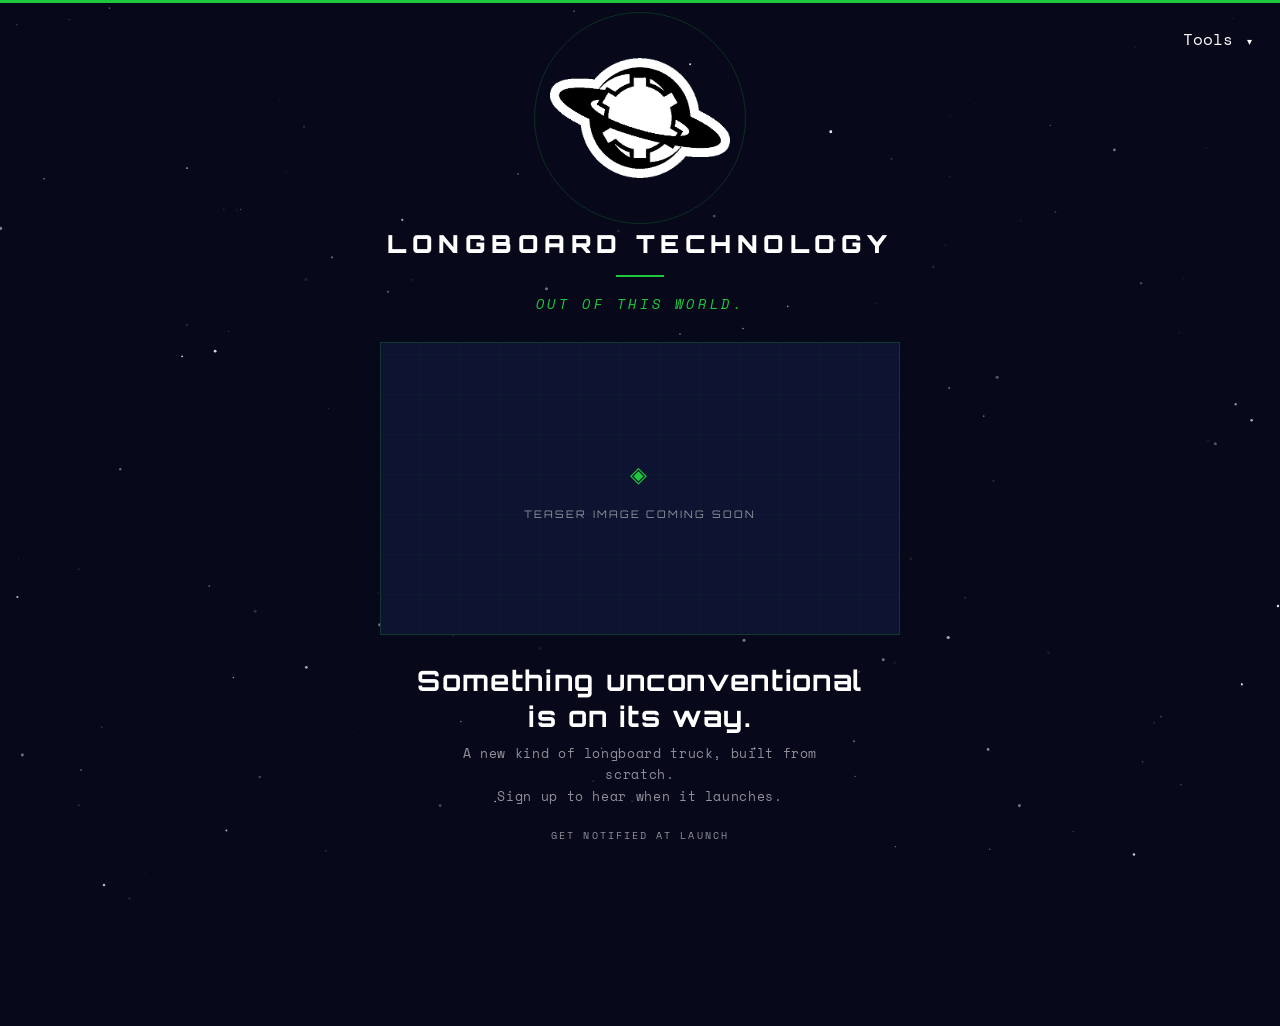
==== Landing/index.html @ 3efc74cf "Static-on-Netlify migration, Phase 1 (additive). Reorganize: Netlify/ -> Landing/ for clarity; new T" ====
<!DOCTYPE html>
<html lang="en">
<head>
<meta charset="UTF-8">
<meta name="viewport" content="width=device-width, initial-scale=1.0">
<title>Longboard Technology — Coming Soon</title>
<link rel="preconnect" href="https://fonts.googleapis.com">
<link href="https://fonts.googleapis.com/css2?family=Orbitron:wght@700;900&family=Space+Mono:ital@0;1&display=swap" rel="stylesheet">
<style>
  *, *::before, *::after { box-sizing: border-box; margin: 0; padding: 0; }

  :root {
    --navy: #07091a;
    --navy-mid: #0d1330;
    --accent:        #1ec73d;
    --accent-bright: #46e262;
    --accent-dim:    rgba(30,199,61,0.12);
    --accent-glow:   rgba(30,199,61,0.35);
    --white: #ffffff;
    --muted: rgba(255,255,255,0.55);
    --border: rgba(30,199,61,0.2);
  }

  html, body {
    height: 100%;
    background: var(--navy);
    color: var(--white);
    font-family: 'Space Mono', monospace;
    overflow-x: hidden;
  }

  canvas#stars {
    position: fixed;
    inset: 0;
    z-index: 0;
    pointer-events: none;
  }

  .page {
    position: relative;
    z-index: 1;
    min-height: 100vh;
    display: flex;
    flex-direction: column;
    align-items: center;
    justify-content: center;
    padding: 1.75rem 1.5rem 3rem;
  }

  /* top rule */
  .top-rule {
    position: absolute;
    top: 0; left: 0; right: 0;
    height: 3px;
    background: var(--accent);
  }

  /* site nav — small top-right strip. Single entry for now ("Tools"); designed
     to grow with siblings (Store, About, Wiki) as the site evolves. */
  .site-nav {
    position: absolute;
    top: 1.5rem;
    right: 1.75rem;
    z-index: 5;
    display: flex;
    gap: 1.25rem;
    animation: fadeUp 1s 0.4s both;
  }
  .nav-link {
    font-family: 'Orbitron', sans-serif;
    font-size: 0.6rem;
    font-weight: 700;
    letter-spacing: 0.2em;
    text-transform: uppercase;
    color: var(--muted);
    text-decoration: none;
    border-bottom: 1px solid transparent;
    padding: 0.2rem 0;
    transition: color 0.2s, border-color 0.2s;
  }
  .nav-link:hover {
    color: var(--accent);
    border-color: var(--accent);
  }

  /* Nav dropdown — Tools toggle expands to show per-tool links.
     Visually: pure text, no pane / no border / no background. The toggle
     reads identically to a .nav-link; the open dropdown is a right-aligned
     stack of muted-grey text lines that color-shift to accent on hover. */
  .nav-item { position: relative; }
  .nav-toggle {
    /* Reset all user-agent button styling so the button reads as text. */
    background: none;
    border: none;
    outline: none;
    font: inherit;
    color: inherit;
    letter-spacing: inherit;
    text-transform: inherit;
    margin: 0;
    padding: 0.2rem 0;
    line-height: inherit;
    cursor: pointer;
  }
  .nav-toggle:focus-visible {
    /* Subtle keyboard-only focus ring, well away from the text */
    outline: 1px dotted var(--muted);
    outline-offset: 6px;
  }
  .nav-caret {
    display: inline-block;
    margin-left: 0.25rem;
    font-size: 0.65rem;
    transition: transform 0.2s;
  }
  .nav-item.open .nav-caret { transform: rotate(180deg); }
  .nav-dropdown {
    position: absolute;
    top: calc(100% + 0.5rem);
    right: 0;
    list-style: none;
    margin: 0;
    padding: 0;
    background: none;
    border: none;
    opacity: 0;
    transform: translateY(-4px);
    pointer-events: none;
    transition: opacity 0.15s, transform 0.15s;
    z-index: 10;
  }
  .nav-item.open .nav-dropdown {
    opacity: 1;
    transform: translateY(0);
    pointer-events: auto;
  }
  .nav-dropdown a {
    display: block;
    padding: 0.45rem 0;
    font-family: 'Orbitron', sans-serif;
    font-size: 0.55rem;
    font-weight: 700;
    letter-spacing: 0.18em;
    text-transform: uppercase;
    color: var(--muted);
    text-decoration: none;
    text-align: right;
    white-space: nowrap;
    transition: color 0.15s;
  }
  .nav-dropdown a:hover { color: var(--accent); }

  @media (max-width: 480px) {
    .site-nav { top: 1rem; right: 1rem; gap: 0.9rem; }
    .nav-link { font-size: 0.55rem; letter-spacing: 0.16em; }
    .nav-dropdown a { font-size: 0.5rem; padding: 0.4rem 0; }
  }

  /* logo */
  .logo-wrap {
    width: 180px;
    height: 180px;
    margin-bottom: 1.25rem;
    position: relative;
    animation: logoIn 1.1s cubic-bezier(0.22,1,0.36,1) both;
  }
  .logo-wrap img {
    width: 100%;
    height: 100%;
    object-fit: contain;
  }
  /* lime halo ring */
  .logo-wrap::after {
    content: '';
    position: absolute;
    inset: -16px;
    border-radius: 50%;
    border: 1px solid var(--border);
    animation: pulseRing 3.5s ease-in-out infinite;
  }

  @keyframes pulseRing {
    0%, 100% { opacity: 0.4; transform: scale(1); }
    50%       { opacity: 1;   transform: scale(1.04); }
  }

  /* wordmark */
  .wordmark {
    font-family: 'Orbitron', sans-serif;
    font-weight: 900;
    font-size: clamp(1.05rem, 3.5vw, 1.55rem);
    letter-spacing: 0.22em;
    text-transform: uppercase;
    color: var(--white);
    text-align: center;
    animation: fadeUp 1s 0.3s both;
  }

  /* divider */
  .divider {
    width: 48px;
    height: 2px;
    background: var(--accent);
    margin: 1rem auto;
    animation: fadeUp 1s 0.5s both;
  }

  /* tagline */
  .tagline {
    font-family: 'Space Mono', monospace;
    font-style: italic;
    font-size: clamp(0.75rem, 2vw, 0.9rem);
    letter-spacing: 0.18em;
    color: var(--accent);
    text-align: center;
    text-transform: uppercase;
    margin-bottom: 1.75rem;
    animation: fadeUp 1s 0.6s both;
  }

  /* teaser image */
  .teaser-frame {
    width: min(520px, 90vw);
    aspect-ratio: 16/9;
    border: 1px solid var(--border);
    background: var(--navy-mid);
    display: flex;
    align-items: center;
    justify-content: center;
    margin-bottom: 1.75rem;
    position: relative;
    overflow: hidden;
    animation: fadeUp 1s 0.7s both;
  }
  .teaser-frame::before {
    content: '';
    position: absolute;
    inset: 0;
    background:
      repeating-linear-gradient(0deg, transparent, transparent 39px, rgba(30,199,61,0.04) 39px, rgba(30,199,61,0.04) 40px),
      repeating-linear-gradient(90deg, transparent, transparent 39px, rgba(30,199,61,0.04) 39px, rgba(30,199,61,0.04) 40px);
  }
  .teaser-placeholder {
    font-family: 'Orbitron', sans-serif;
    font-size: 0.65rem;
    letter-spacing: 0.2em;
    color: var(--muted);
    text-transform: uppercase;
    position: relative;
    text-align: center;
    line-height: 2;
  }
  .teaser-placeholder span {
    display: block;
    color: var(--accent);
    font-size: 1.4rem;
    margin-bottom: 0.5rem;
  }

  /* coming soon badge */
  .badge {
    display: inline-block;
    font-family: 'Orbitron', sans-serif;
    font-size: 0.6rem;
    letter-spacing: 0.3em;
    text-transform: uppercase;
    color: var(--accent);
    border: 1px solid var(--accent);
    padding: 0.4rem 1.1rem;
    margin-bottom: 0.75rem;
    animation: fadeUp 1s 0.8s both;
  }

  /* headline */
  .headline {
    font-family: 'Orbitron', sans-serif;
    font-weight: 700;
    font-size: clamp(1.1rem, 4vw, 1.75rem);
    letter-spacing: 0.06em;
    text-align: center;
    line-height: 1.3;
    max-width: 560px;
    margin-bottom: 0.5rem;
    animation: fadeUp 1s 0.9s both;
  }

  .sub {
    font-size: 0.8rem;
    color: var(--muted);
    text-align: center;
    letter-spacing: 0.05em;
    max-width: 420px;
    line-height: 1.65;
    margin-bottom: 1.25rem;
    animation: fadeUp 1s 1s both;
  }

  /* email form */
  .form-wrap {
    display: flex;
    flex-direction: column;
    align-items: center;
    gap: 0.5rem;
    width: min(420px, 90vw);
    /* Reserve space for the EmailOctopus form so its async render doesn't
       resize the page mid-animation. Tuned to roughly match the form's
       actual rendered height — adjust if the form renders taller/shorter. */
    min-height: 120px;
    animation: fadeUp 1s 1.1s both;
    margin-bottom: 1rem;
  }
  .form-label {
    font-size: 0.65rem;
    letter-spacing: 0.2em;
    text-transform: uppercase;
    color: var(--muted);
    text-align: center;
  }
  /* youtube CTA */
  .yt-link {
    display: inline-flex;
    align-items: center;
    gap: 0.6rem;
    font-family: 'Orbitron', sans-serif;
    font-size: 0.6rem;
    letter-spacing: 0.2em;
    text-transform: uppercase;
    color: var(--muted);
    text-decoration: none;
    border-bottom: 1px solid transparent;
    transition: color 0.2s, border-color 0.2s;
    animation: fadeUp 1s 1.2s both;
  }
  .yt-link:hover { color: var(--accent); border-color: var(--accent); }
  .yt-icon {
    width: 20px; height: 14px;
    background: var(--muted);
    clip-path: polygon(0 0, 0 100%, 100% 50%);
    transition: background 0.2s;
  }
  .yt-link:hover .yt-icon { background: var(--accent); }

  /* bottom rule */
  .footer {
    position: absolute;
    bottom: 1.25rem;
    font-size: 0.6rem;
    letter-spacing: 0.18em;
    color: rgba(255,255,255,0.2);
    text-transform: uppercase;
    animation: fadeUp 1s 1.3s both;
  }

  @keyframes logoIn {
    from { opacity: 0; transform: scale(0.8) rotate(-8deg); }
    to   { opacity: 1; transform: scale(1) rotate(0deg); }
  }
  @keyframes fadeUp {
    from { opacity: 0; transform: translateY(8px); }
    to   { opacity: 1; transform: translateY(0); }
  }
</style>

<!-- Warmup ping for the Tools backend.
     Render's free tier spins down after 15 min idle. Most visitors arrive on
     this page before navigating to a tool, so firing a fire-and-forget request
     to /api/health here gives Render a head start on its ~30s cold wake-up
     while the user is reading. By the time they click into Pivot Cup or Riser
     Pad, the backend is mostly (often fully) awake. `mode: 'no-cors'` because
     we don't read the response — only care that the request lands. The catch
     swallows offline errors / blocked connections so it can't break the page. -->
<script>
  fetch('https://lt-tools.onrender.com/api/health', { mode: 'no-cors' })
    .catch(() => {});
</script>
</head>
<body>

<canvas id="stars"></canvas>

<nav class="site-nav">
  <div class="nav-item">
    <button class="nav-link nav-toggle" type="button" aria-haspopup="true" aria-expanded="false">Tools <span class="nav-caret">▾</span></button>
    <ul class="nav-dropdown" role="menu">
      <li role="none"><a role="menuitem" href="https://tools.longboardtechnology.com/pivot-cup/">Pivot Cup Generator</a></li>
      <li role="none"><a role="menuitem" href="https://tools.longboardtechnology.com/riser-pad/">Riser Pad Generator</a></li>
    </ul>
  </div>
</nav>

<div class="page">
  <div class="top-rule"></div>

  <div class="logo-wrap">
    <img src="[data-uri]" alt="Longboard Technology logo">
  </div>

  <div class="wordmark">Longboard Technology</div>
  <div class="divider"></div>
  <div class="tagline">Out of this world.</div>

  <div class="teaser-frame">
    <div class="teaser-placeholder">
      <span>◈</span>
      Teaser image coming soon
    </div>
  </div>

  <h1 class="headline">Something unconventional<br>is on its way.</h1>
  <p class="sub">
    A new kind of longboard truck, built from scratch.<br>
    Sign up to hear when it launches.
  </p>

  <div class="form-wrap">
    <div class="form-label">Get notified at launch</div>
    <!-- EmailOctopus form. Theming (colors, fonts) is configured inside
         EmailOctopus's form designer; the script renders the form here. -->
    <script async src="https://eocampaign1.com/form/50324c86-466c-11f1-9510-cf2f3be645a0.js" data-form="50324c86-466c-11f1-9510-cf2f3be645a0"></script>
  </div>

  <a class="yt-link" href="https://www.youtube.com/c/longboardtechnology" target="_blank" rel="noopener">
    <span class="yt-icon"></span>
    Watch on YouTube
  </a>

  <div class="footer">&copy; 2025 Longboard Technology</div>
</div>

<script>
  // Starfield
  (function() {
    const c = document.getElementById('stars');
    const ctx = c.getContext('2d');
    let W, H, stars = [];

    function resize() {
      W = c.width = window.innerWidth;
      H = c.height = window.innerHeight;
    }

    function initStars() {
      stars = [];
      const count = Math.floor((W * H) / 6000);
      for (let i = 0; i < count; i++) {
        stars.push({
          x: Math.random() * W,
          y: Math.random() * H,
          r: Math.random() * 1.4 + 0.2,
          a: Math.random(),
          speed: Math.random() * 0.004 + 0.001,
          phase: Math.random() * Math.PI * 2
        });
      }
    }

    function draw(t) {
      ctx.clearRect(0, 0, W, H);
      for (const s of stars) {
        const alpha = s.a * (0.5 + 0.5 * Math.sin(t * s.speed + s.phase));
        ctx.beginPath();
        ctx.arc(s.x, s.y, s.r, 0, Math.PI * 2);
        ctx.fillStyle = `rgba(255,255,255,${alpha})`;
        ctx.fill();
      }
      requestAnimationFrame(draw);
    }

    resize();
    initStars();
    window.addEventListener('resize', () => { resize(); initStars(); });
    requestAnimationFrame(draw);
  })();

  // Tools nav dropdown — click toggles open, outside-click + Esc close
  (function() {
    const item = document.querySelector('.nav-item');
    const toggle = document.querySelector('.nav-toggle');
    if (!item || !toggle) return;
    toggle.addEventListener('click', (e) => {
      e.stopPropagation();
      const isOpen = item.classList.toggle('open');
      toggle.setAttribute('aria-expanded', isOpen ? 'true' : 'false');
    });
    document.addEventListener('click', (e) => {
      if (!item.contains(e.target) && item.classList.contains('open')) {
        item.classList.remove('open');
        toggle.setAttribute('aria-expanded', 'false');
      }
    });
    document.addEventListener('keydown', (e) => {
      if (e.key === 'Escape' && item.classList.contains('open')) {
        item.classList.remove('open');
        toggle.setAttribute('aria-expanded', 'false');
        toggle.focus();
      }
    });
  })();
</script>
</body>
</html>
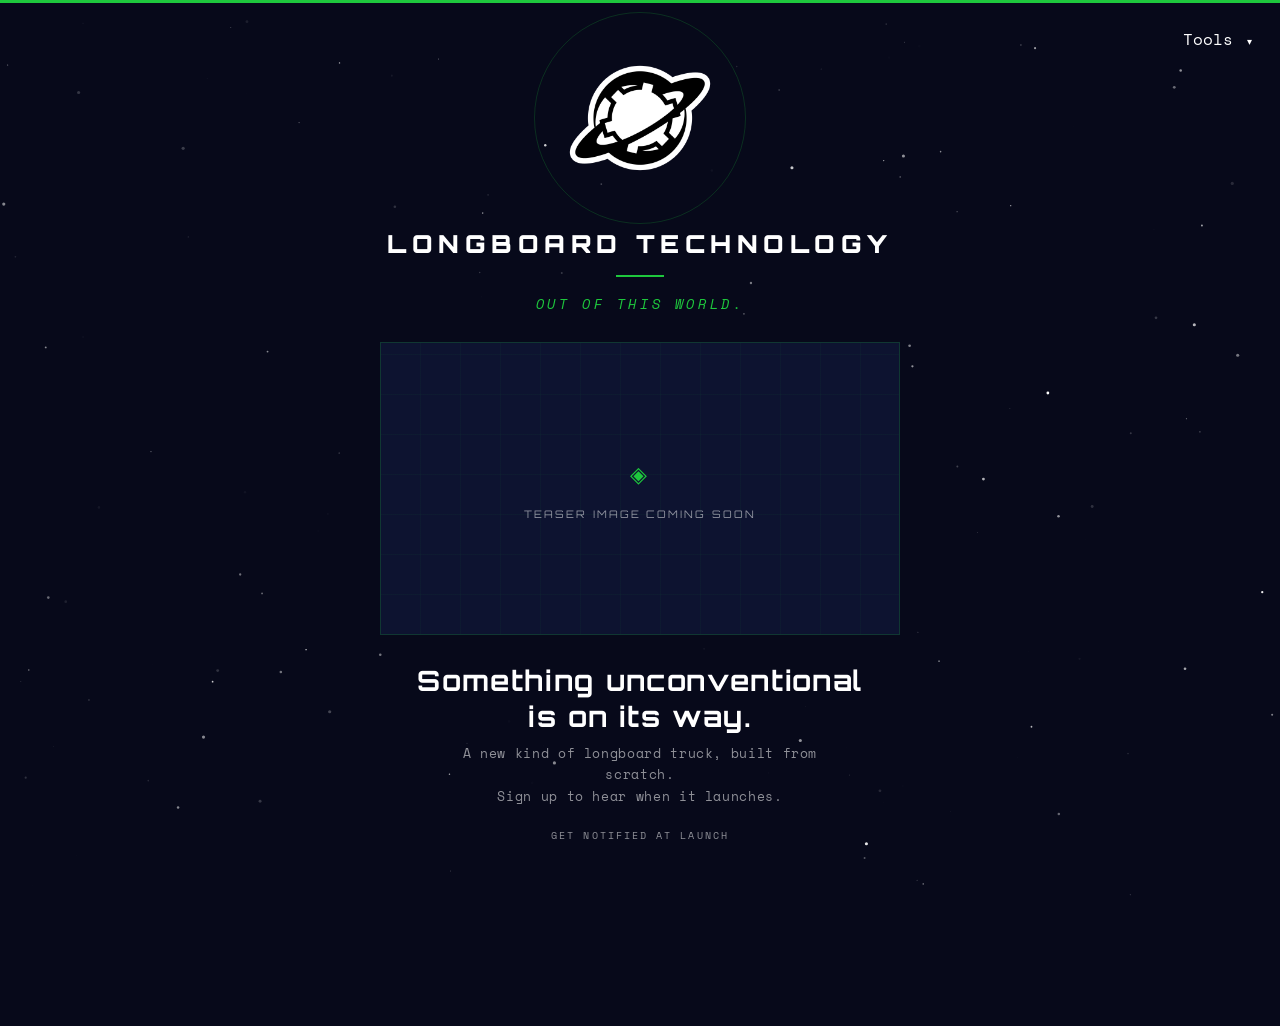
==== commit 7cd54b24: "Landing: replace placeholder with animated logo (30-frame PNG sequence)" ====
--- a/Landing/index.html
+++ b/Landing/index.html
@@ -372,6 +372,33 @@
 <script>
   fetch('https://lt-tools.onrender.com/api/health', { mode: 'no-cors' })
     .catch(() => {});
+
+  // Logo frame animation — 30 frames over 1 second, then hold last frame
+  document.addEventListener('DOMContentLoaded', function() {
+    const img = document.getElementById('logo-anim');
+    if (!img) return;
+    const totalFrames = 30;
+    const fps = 30;
+    const interval = 1000 / fps;
+    const frames = [];
+    for (let i = 1; i <= totalFrames; i++) {
+      const src = 'logo_frames/frame_' + String(i).padStart(4, '0') + '.png';
+      const pre = new Image();
+      pre.src = src;
+      frames.push(src);
+    }
+    let current = 0;
+    const timer = setInterval(() => {
+      current++;
+      if (current >= totalFrames) {
+        img.src = frames[totalFrames - 1];
+        clearInterval(timer);
+        return;
+      }
+      img.src = frames[current];
+    }, interval);
+  });
+
 </script>
 </head>
 <body>
@@ -392,7 +419,7 @@
   <div class="top-rule"></div>
 
   <div class="logo-wrap">
-    <img src="[data-uri]" alt="Longboard Technology logo">
+    <img id="logo-anim" src="logo_frames/frame_0001.png" alt="Longboard Technology logo">
   </div>
 
   <div class="wordmark">Longboard Technology</div>
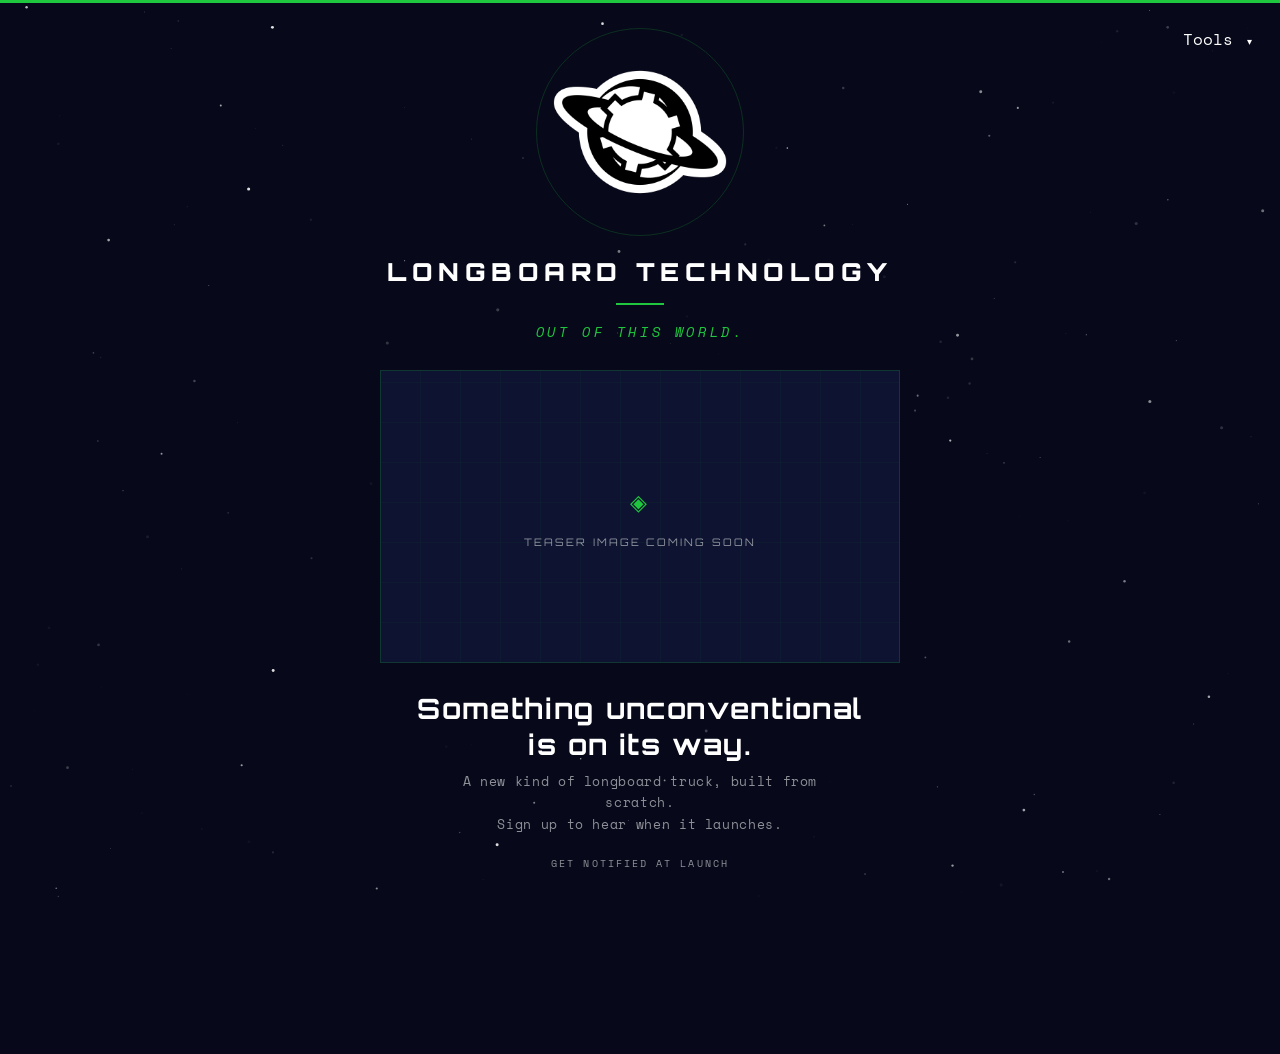
==== commit 23ea275c: "Landing: animated logo (30-frame PNG sequence), logo 208px, ring flush" ====
--- a/Landing/index.html
+++ b/Landing/index.html
@@ -158,8 +158,8 @@
 
   /* logo */
   .logo-wrap {
-    width: 180px;
-    height: 180px;
+    width: 208px;
+    height: 208px;
     margin-bottom: 1.25rem;
     position: relative;
     animation: logoIn 1.1s cubic-bezier(0.22,1,0.36,1) both;
@@ -173,7 +173,7 @@
   .logo-wrap::after {
     content: '';
     position: absolute;
-    inset: -16px;
+    inset: 0px;
     border-radius: 50%;
     border: 1px solid var(--border);
     animation: pulseRing 3.5s ease-in-out infinite;
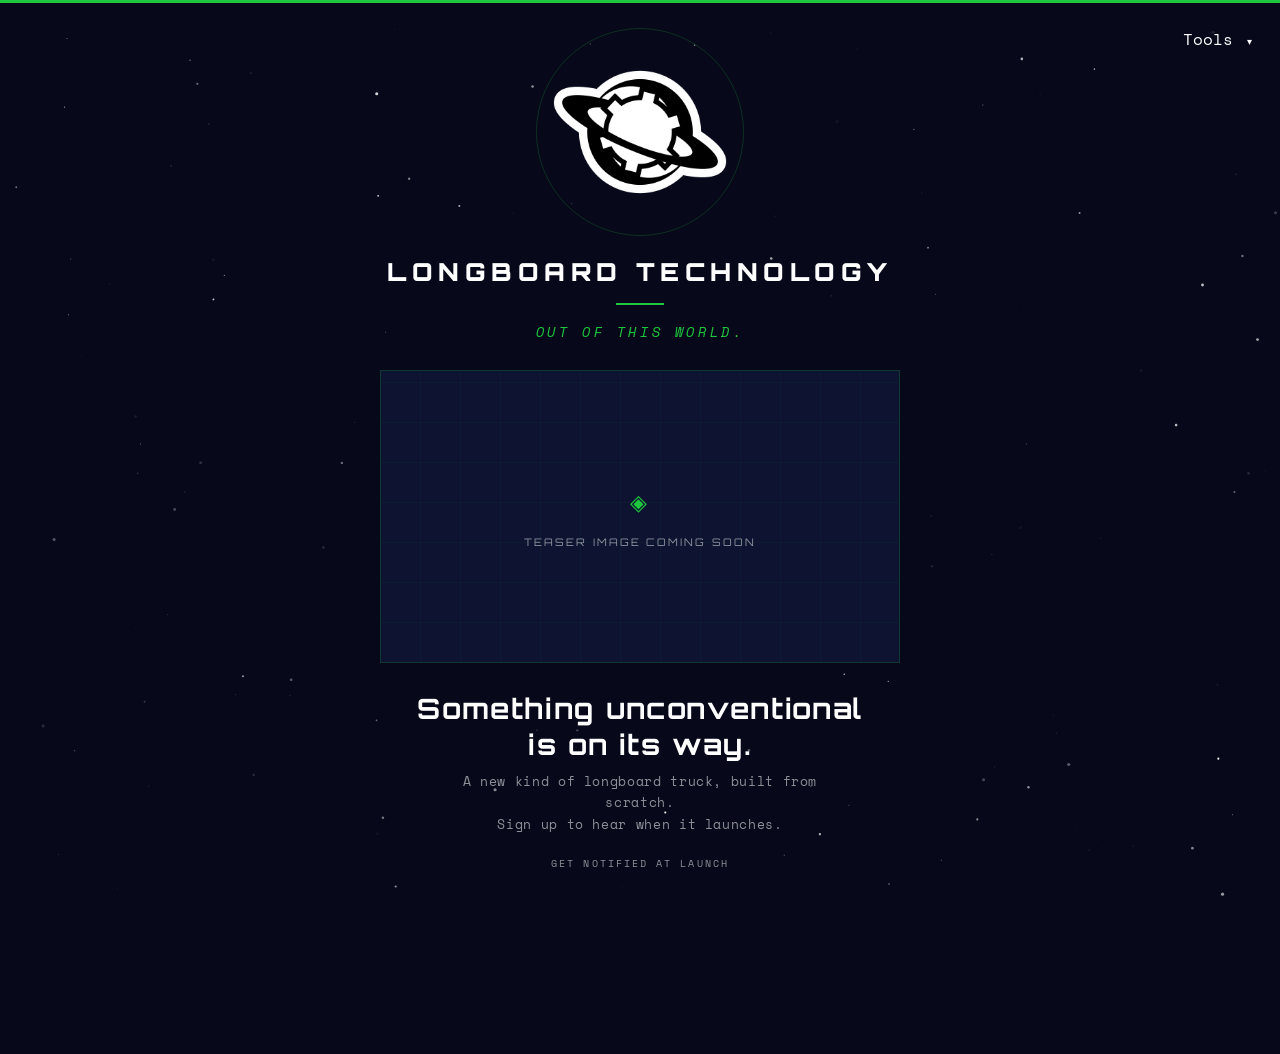
==== commit 19dc99ff: "Ship animated logo-mark loading overlay (Logo Asset Lab export capability) + unify loading message t" ====
--- a/Landing/index.html
+++ b/Landing/index.html
@@ -4,6 +4,9 @@
 <meta charset="UTF-8">
 <meta name="viewport" content="width=device-width, initial-scale=1.0">
 <title>Longboard Technology — Coming Soon</title>
+<link rel="icon" href="/favicon.svg" type="image/svg+xml">
+<link rel="icon" href="/favicon.ico" sizes="any">
+<link rel="apple-touch-icon" href="/apple-touch-icon.png">
 <link rel="preconnect" href="https://fonts.googleapis.com">
 <link href="https://fonts.googleapis.com/css2?family=Orbitron:wght@700;900&family=Space+Mono:ital@0;1&display=swap" rel="stylesheet">
 <style>
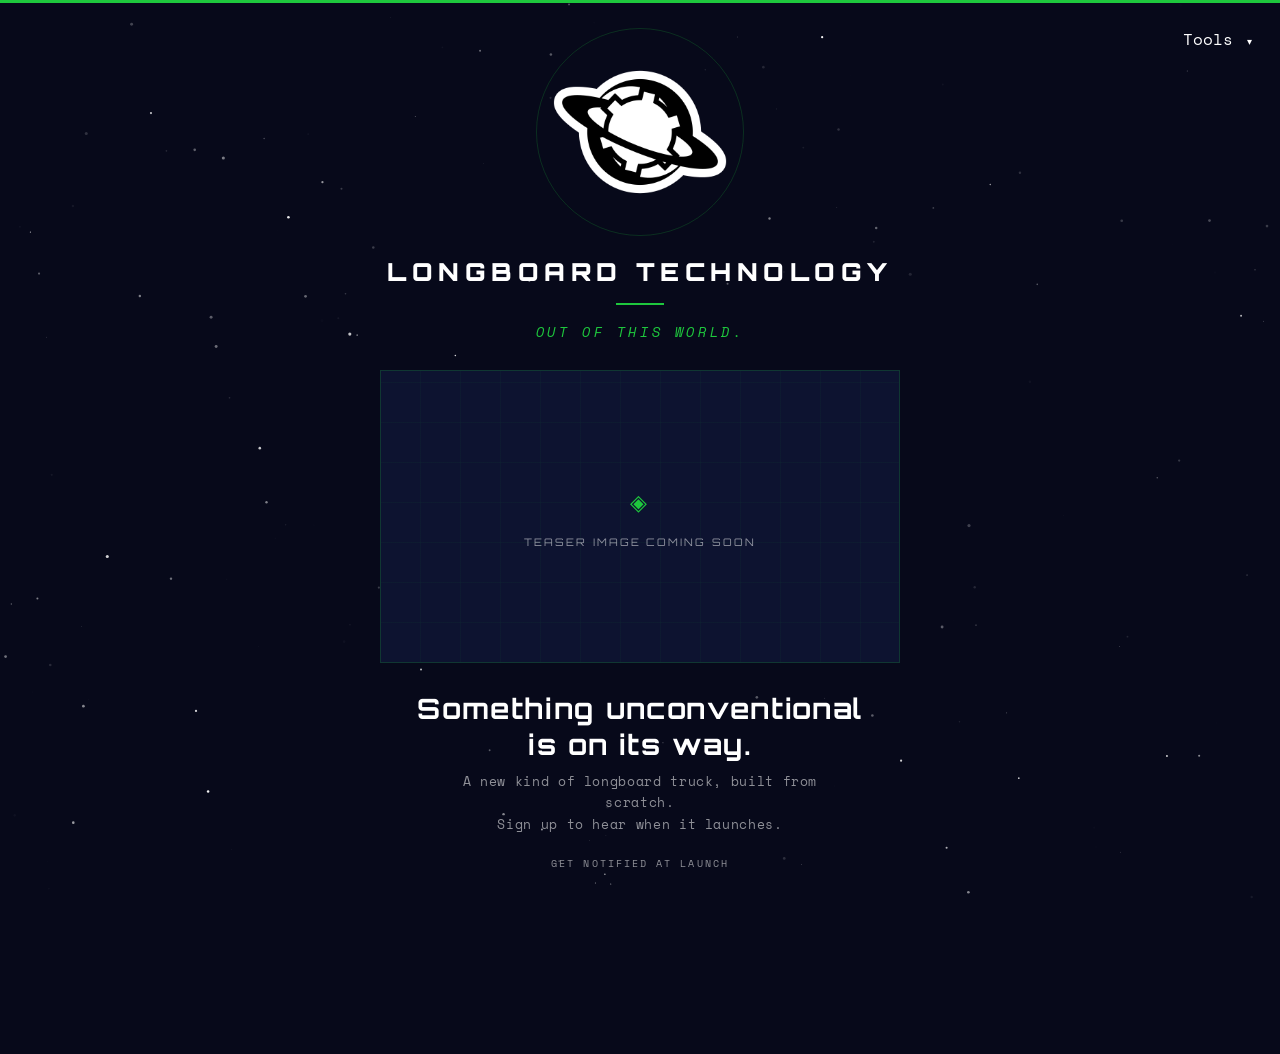
==== commit 84515ce6: "Riser pad: filename-based template attribution + library popout; random favicon orientation per page" ====
--- a/Landing/index.html
+++ b/Landing/index.html
@@ -7,6 +7,16 @@
 <link rel="icon" href="/favicon.svg" type="image/svg+xml">
 <link rel="icon" href="/favicon.ico" sizes="any">
 <link rel="apple-touch-icon" href="/apple-touch-icon.png">
+<script>
+(function(){
+  var n = Math.floor(Math.random() * 4) + 1;
+  if (n === 1) return;
+  var svg = document.querySelector('link[rel="icon"][type="image/svg+xml"]');
+  var ico = document.querySelector('link[rel="icon"][sizes="any"]');
+  if (svg) svg.href = '/favicon-' + n + '.svg';
+  if (ico) ico.href = '/favicon-' + n + '.ico';
+})();
+</script>
 <link rel="preconnect" href="https://fonts.googleapis.com">
 <link href="https://fonts.googleapis.com/css2?family=Orbitron:wght@700;900&family=Space+Mono:ital@0;1&display=swap" rel="stylesheet">
 <style>
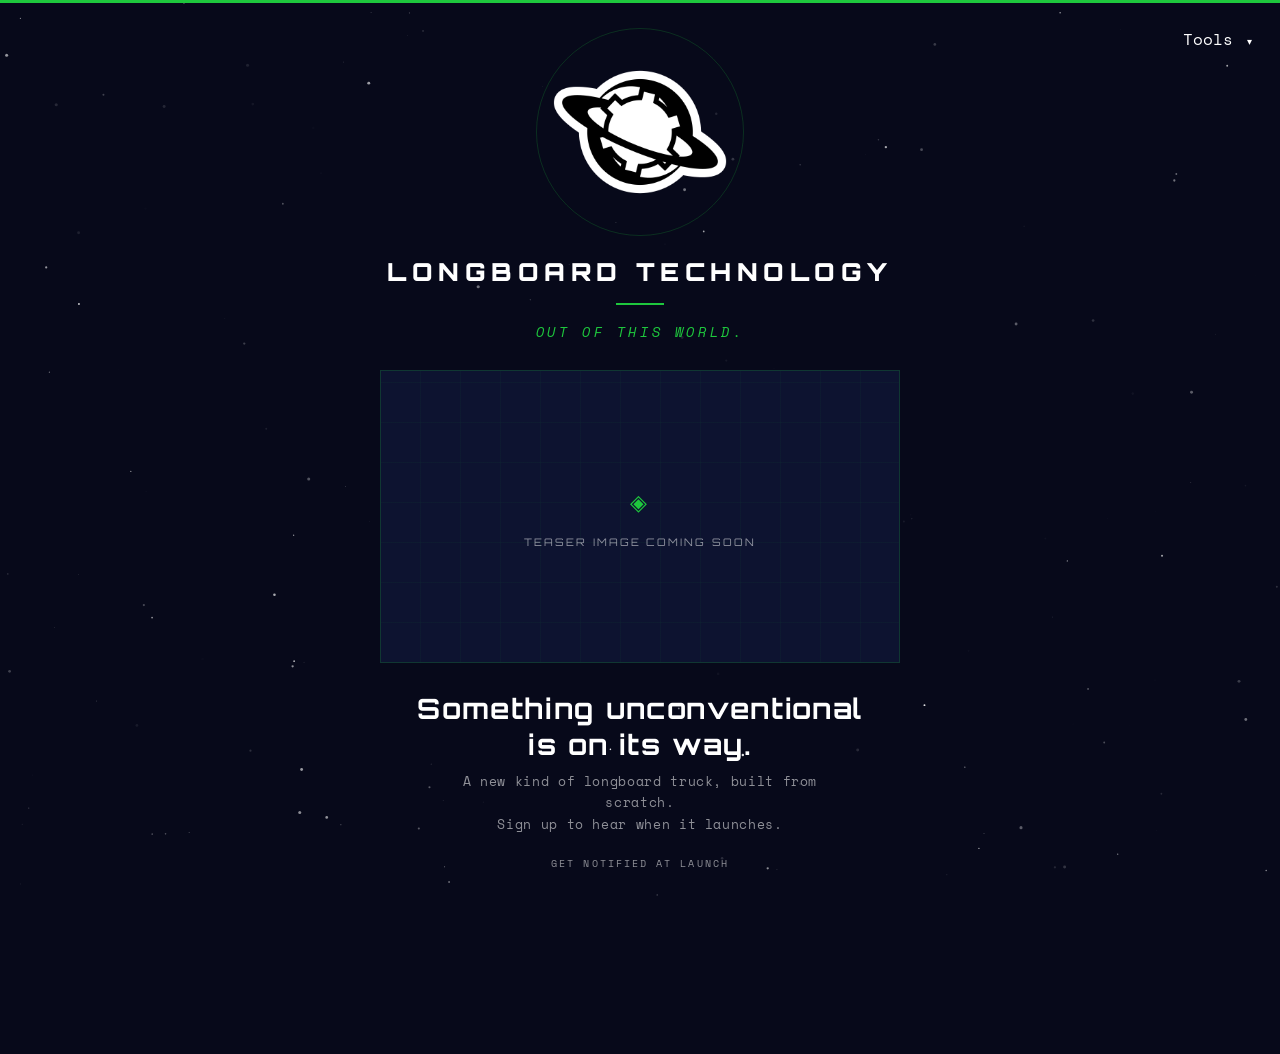
==== commit 52585b83: "Favicon rotation change per session" ====
--- a/Landing/index.html
+++ b/Landing/index.html
@@ -9,7 +9,13 @@
 <link rel="apple-touch-icon" href="/apple-touch-icon.png">
 <script>
 (function(){
-  var n = Math.floor(Math.random() * 4) + 1;
+  var n;
+  try { n = sessionStorage.getItem('faviconVariant'); } catch (e) {}
+  if (!n) {
+    n = String(Math.floor(Math.random() * 4) + 1);
+    try { sessionStorage.setItem('faviconVariant', n); } catch (e) {}
+  }
+  n = parseInt(n, 10) || 1;
   if (n === 1) return;
   var svg = document.querySelector('link[rel="icon"][type="image/svg+xml"]');
   var ico = document.querySelector('link[rel="icon"][sizes="any"]');
